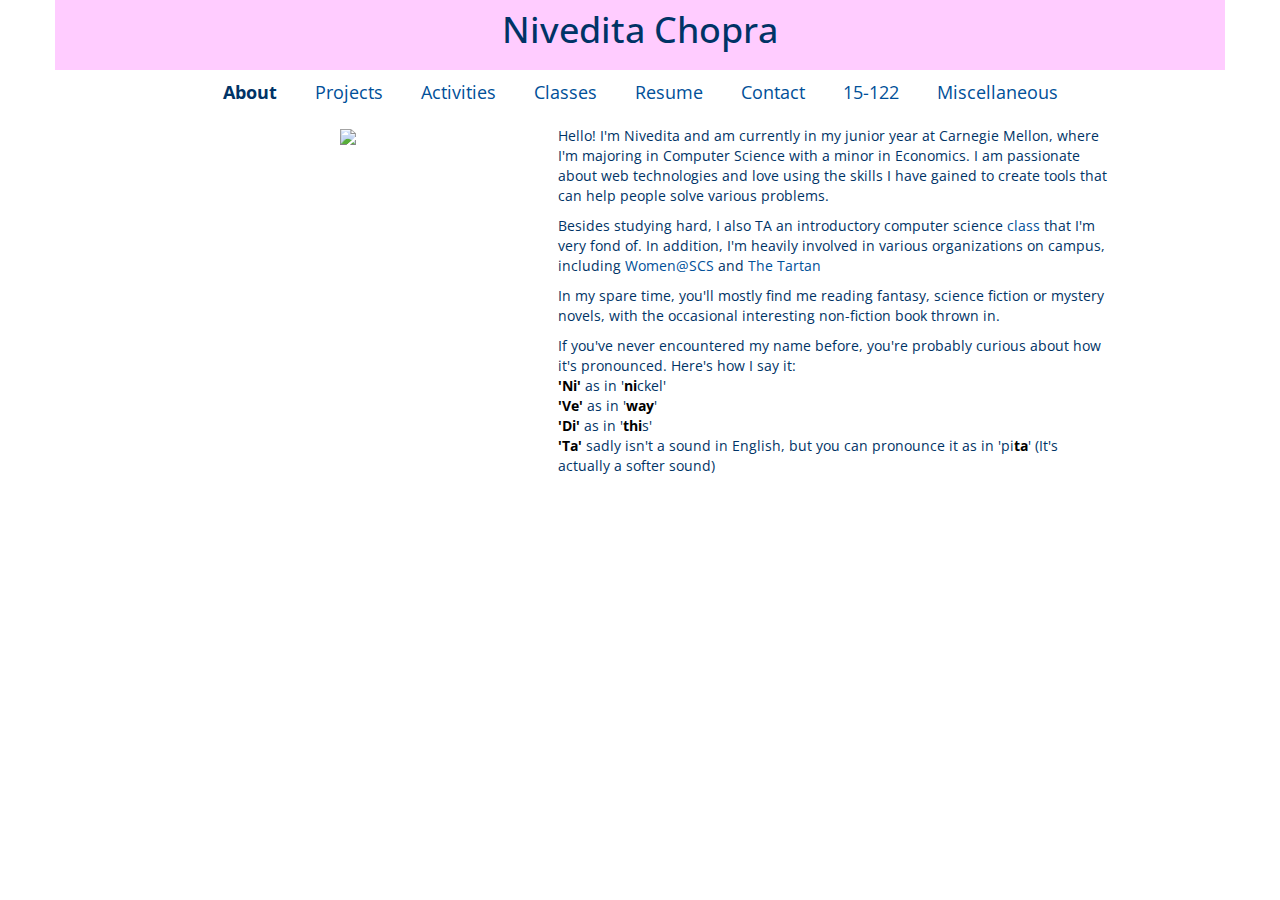
==== index.html @ 0b21182c "Changed position of hyperlink for TAing on about page" ====
<!DOCTYPE html>
<html>
  <head>
    <meta name="viewport" content="width=device-width, initial-scale=1.0">
    <link href="css/reset.css" rel="stylesheet">
    <link href="bootstrap/css/bootstrap.min.css" rel="stylesheet">
    <link href='http://fonts.googleapis.com/css?family=Open+Sans:400,700'
          rel='stylesheet' type='text/css'>
    <link href="css/style.css" rel="stylesheet">
  </head>

  <body>
    <div class="container">
      <div class="row space-above header">
        <div class="h1 no-space center">
          Nivedita Chopra
        </div>
      </div>

      <div class="row center">
          <div class="btn btn-lg cur">About</div>
          <a href="pages/projects.html" class="btn btn-link btn-lg">Projects</a>
          <a href="pages/activities.html" class="btn btn-link btn-lg">Activities</a>
          <a href="pages/classes.html" class="btn btn-link btn-lg">Classes</a>
          <a href="resume/resume.pdf" class="btn btn-link btn-lg">Resume</a>
          <a href="pages/contact.html" class="btn btn-link btn-lg">Contact</a>
          <a href="pages/15-122.html" class="btn btn-link btn-lg">15-122</a>
          <a href="pages/misc.html" class="btn btn-link btn-lg">Miscellaneous</a>
      </div>

      <div class="row">
        <div class="col-md-4 col-md-offset-1 img">
          <img src="images/me.jpg">
        </div>
        <div class="col-md-6">
          <div>
          Hello! I'm Nivedita and am currently in my junior year at
          Carnegie Mellon, where I'm majoring in Computer Science
          with a minor in Economics.
          I am passionate about web technologies and love using the skills
          I have gained to create tools that can help people solve
          various problems.
          </div>
          <div>
            Besides studying hard, I also TA an introductory computer science
            <a href="pages/15-122.html">class</a>
            that I'm very fond of. In addition, I'm heavily involved in
            various organizations on campus, including
            <a href="pages/activities.html#wascs">Women@SCS</a> and
            <a href="pages/activities.html#tartan">The Tartan</a>
          </div>

          <div>
            In my spare time, you'll mostly find me reading fantasy, science
            fiction or mystery novels, with the occasional interesting
            non-fiction book thrown in.
          </div>

          <div>
            If you've never encountered my name before, you're probably
            curious about how it's pronounced. Here's how I say it:
            <br>
            <span class="name">'Ni'</span> as in '<span class="name">ni</span>ckel'<br>
            <span class="name">'Ve'</span> as in '<span class="name">way</span>'<br>
            <span class="name">'Di'</span> as in '<span class="name">thi</span>s'<br>
            <span class="name">'Ta'</span> sadly isn't a sound in English, but you can
            pronounce it as in 'pi<span class="name">ta</span>' (It's actually a softer sound)
      </div>

    </div>
  </body>
</html>
---- css/style.css ----
body{
  font-family: 'Open Sans', sans-serif;
  color : #003366;
  #background-color : #FFCC99;
}

.h1, .h2, .h3, h1, h2, h3{
  font-family: 'Open Sans', sans-serif;
}

.header{
  background-color : #FFCCFF;
}

.center{
  text-align : center;
  align: 0px auto;
}

div {
  padding-bottom : 10px;
}

div.img {
  text-align : center;
}

div.no-space {
  margin-bottom : 0px;
}

div.space-above {
  padding-top : 10px;
}

li, ul {
  margin-bottom : 5px;
}

a, a.btn {
  color : #005099;
}

.cur {
  font-weight : bold;
}

.name {
  font-weight : bold;
  color : #000000;
}
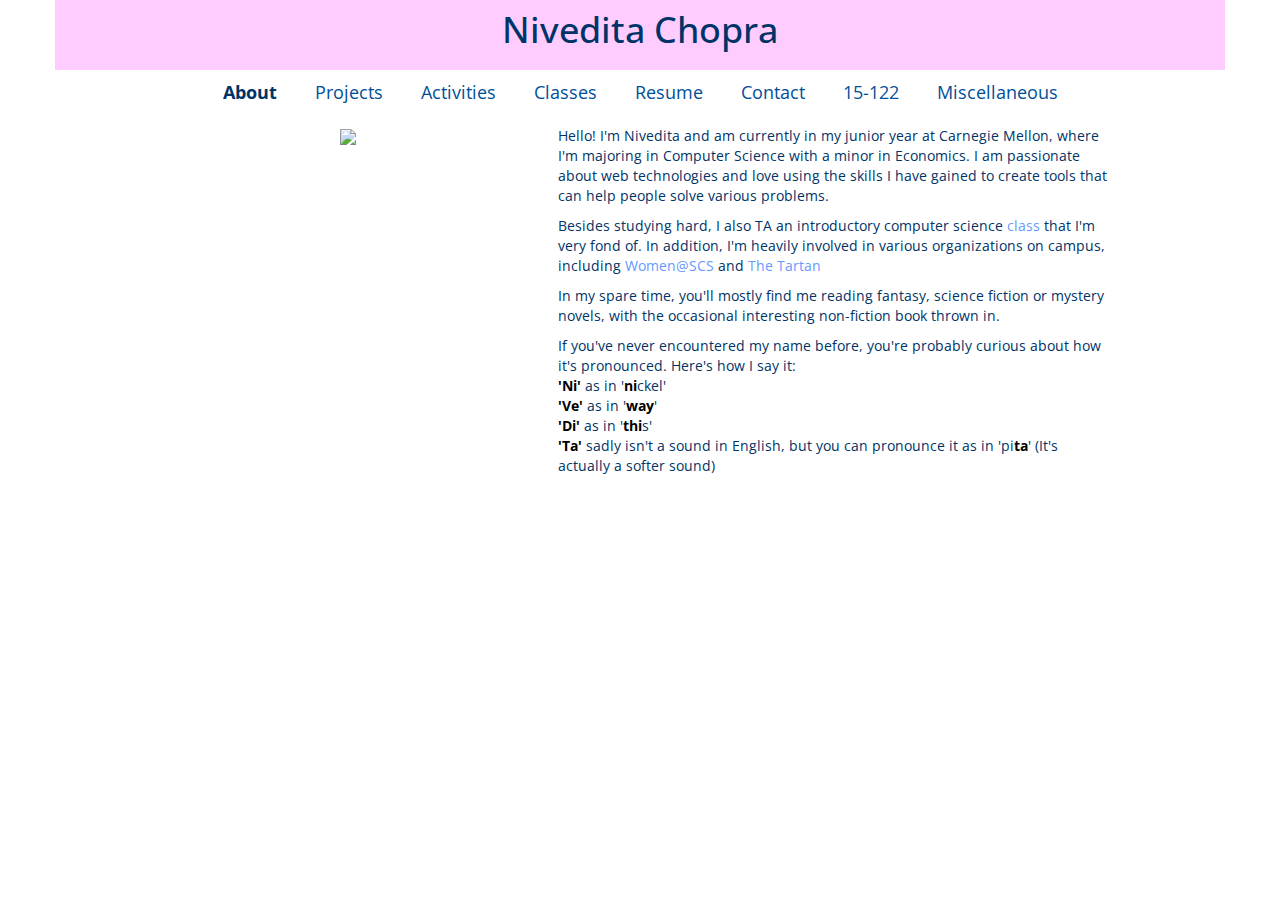
==== commit d6f441b2: "Made all external links open in new tabs/windows" ====
--- a/index.html
+++ b/index.html
@@ -22,7 +22,7 @@
           <a href="pages/projects.html" class="btn btn-link btn-lg">Projects</a>
           <a href="pages/activities.html" class="btn btn-link btn-lg">Activities</a>
           <a href="pages/classes.html" class="btn btn-link btn-lg">Classes</a>
-          <a href="resume/resume.pdf" class="btn btn-link btn-lg">Resume</a>
+          <a href="resume/resume.pdf" class="btn btn-link btn-lg" target="_blank">Resume</a>
           <a href="pages/contact.html" class="btn btn-link btn-lg">Contact</a>
           <a href="pages/15-122.html" class="btn btn-link btn-lg">15-122</a>
           <a href="pages/misc.html" class="btn btn-link btn-lg">Miscellaneous</a>
@@ -43,11 +43,11 @@
           </div>
           <div>
             Besides studying hard, I also TA an introductory computer science
-            <a href="pages/15-122.html">class</a>
+            <a href="pages/15-122.html" target="_blank">class</a>
             that I'm very fond of. In addition, I'm heavily involved in
             various organizations on campus, including
-            <a href="pages/activities.html#wascs">Women@SCS</a> and
-            <a href="pages/activities.html#tartan">The Tartan</a>
+            <a href="pages/activities.html#wascs" target="_blank">Women@SCS</a> and
+            <a href="pages/activities.html#tartan" target="_blank">The Tartan</a>
           </div>
 
           <div>
--- a/css/style.css
+++ b/css/style.css
@@ -37,7 +37,11 @@
   margin-bottom : 5px;
 }
 
-a, a.btn {
+a{
+  color : #6699FF;
+}
+
+a.btn {
   color : #005099;
 }
 
@@ -49,3 +53,11 @@
   font-weight : bold;
   color : #000000;
 }
+
+.cs{
+  color : green;
+}
+
+.econ{
+  color : slategray;
+}
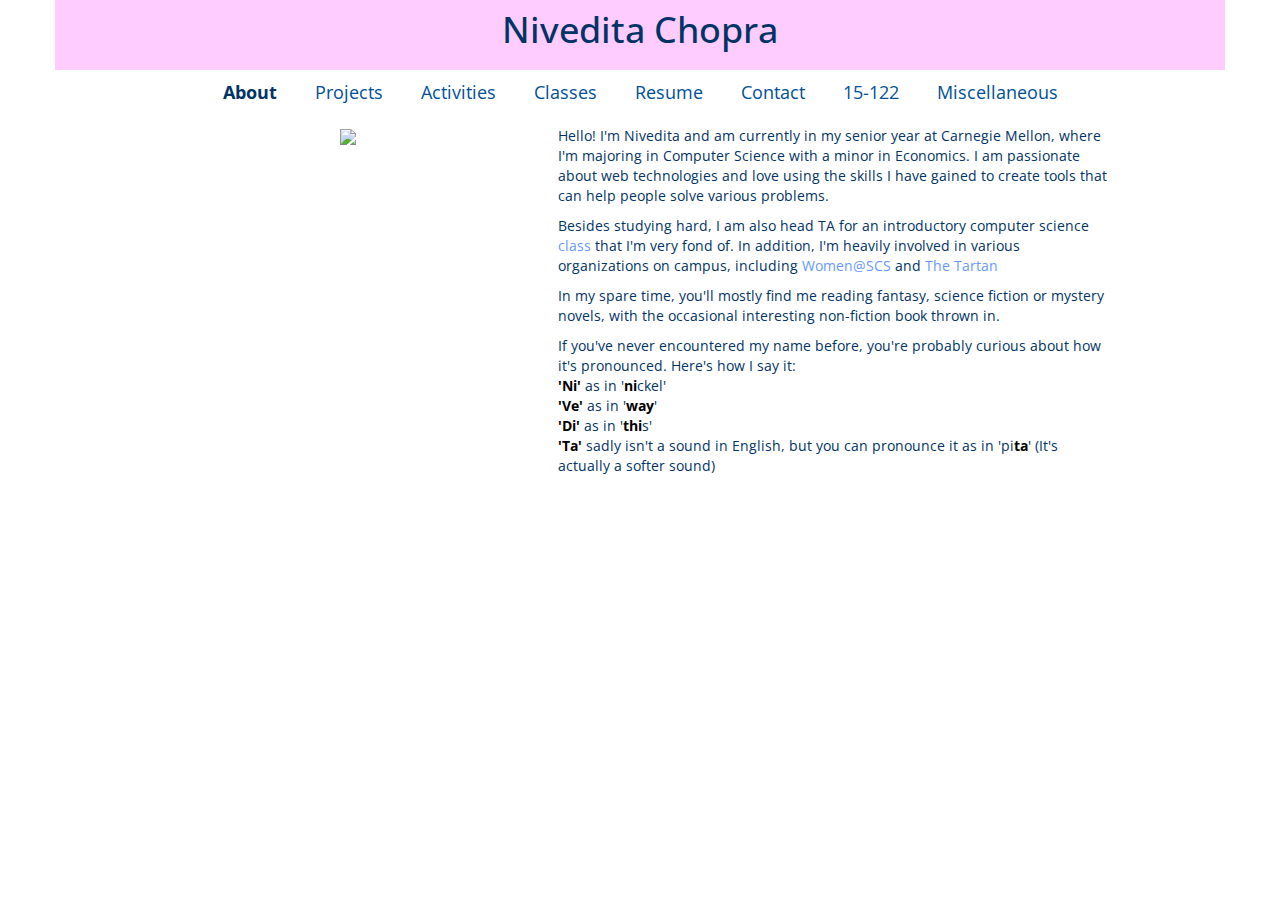
==== commit 36868021: "Updates for Fall 2014 v1" ====
--- a/index.html
+++ b/index.html
@@ -7,6 +7,17 @@
     <link href='http://fonts.googleapis.com/css?family=Open+Sans:400,700'
           rel='stylesheet' type='text/css'>
     <link href="css/style.css" rel="stylesheet">
+    <title>Nivedita Chopra</title>
+    <link rel="icon" type="image/png" href="images/initials.png">
+    <script>
+      (function(i,s,o,g,r,a,m){i['GoogleAnalyticsObject']=r;i[r]=i[r]||function(){
+      (i[r].q=i[r].q||[]).push(arguments)},i[r].l=1*new Date();a=s.createElement(o),
+      m=s.getElementsByTagName(o)[0];a.async=1;a.src=g;m.parentNode.insertBefore(a,m)
+      })(window,document,'script','//www.google-analytics.com/analytics.js','ga');
+
+      ga('create', 'UA-49430449-1', 'cmu.edu');
+      ga('send', 'pageview');
+    </script>
   </head>
 
   <body>
@@ -34,7 +45,7 @@
         </div>
         <div class="col-md-6">
           <div>
-          Hello! I'm Nivedita and am currently in my junior year at
+          Hello! I'm Nivedita and am currently in my senior year at
           Carnegie Mellon, where I'm majoring in Computer Science
           with a minor in Economics.
           I am passionate about web technologies and love using the skills
@@ -42,11 +53,13 @@
           various problems.
           </div>
           <div>
-            Besides studying hard, I also TA an introductory computer science
+            Besides studying hard, I am also head TA for an
+            introductory computer science
             <a href="pages/15-122.html" target="_blank">class</a>
             that I'm very fond of. In addition, I'm heavily involved in
             various organizations on campus, including
-            <a href="pages/activities.html#wascs" target="_blank">Women@SCS</a> and
+            <a href="pages/activities.html#wascs" target="_blank">Women@SCS</a>
+            and
             <a href="pages/activities.html#tartan" target="_blank">The Tartan</a>
           </div>
 
@@ -59,6 +72,7 @@
           <div>
             If you've never encountered my name before, you're probably
             curious about how it's pronounced. Here's how I say it:
+
             <br>
             <span class="name">'Ni'</span> as in '<span class="name">ni</span>ckel'<br>
             <span class="name">'Ve'</span> as in '<span class="name">way</span>'<br>
--- a/css/style.css
+++ b/css/style.css
@@ -59,5 +59,5 @@
 }
 
 .econ{
-  color : slategray;
+  color : steelblue;
 }
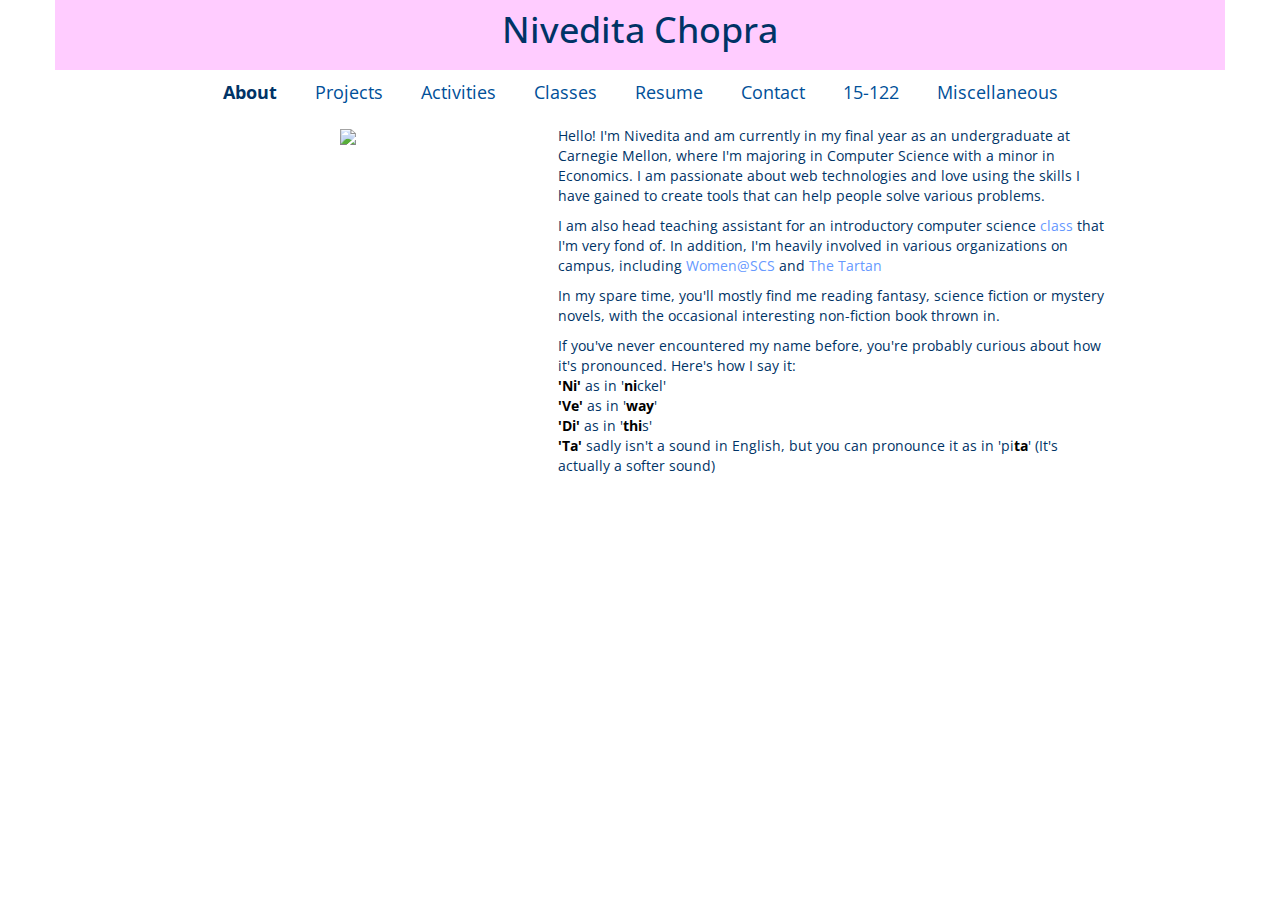
==== commit b8894bb6: "Some updates" ====
--- a/index.html
+++ b/index.html
@@ -45,7 +45,8 @@
         </div>
         <div class="col-md-6">
           <div>
-          Hello! I'm Nivedita and am currently in my senior year at
+          Hello! I'm Nivedita and am currently in my final year as an
+          undergraduate at
           Carnegie Mellon, where I'm majoring in Computer Science
           with a minor in Economics.
           I am passionate about web technologies and love using the skills
@@ -53,7 +54,7 @@
           various problems.
           </div>
           <div>
-            Besides studying hard, I am also head TA for an
+            I am also head teaching assistant for an
             introductory computer science
             <a href="pages/15-122.html" target="_blank">class</a>
             that I'm very fond of. In addition, I'm heavily involved in
--- a/css/style.css
+++ b/css/style.css
@@ -58,6 +58,16 @@
   color : green;
 }
 
+.cs-link {
+  color : green;
+  text-decoration : underline;
+}
+
 .econ{
   color : steelblue;
 }
+
+.econ-link {
+  color : steelblue;
+  text-decoration : underline;
+}
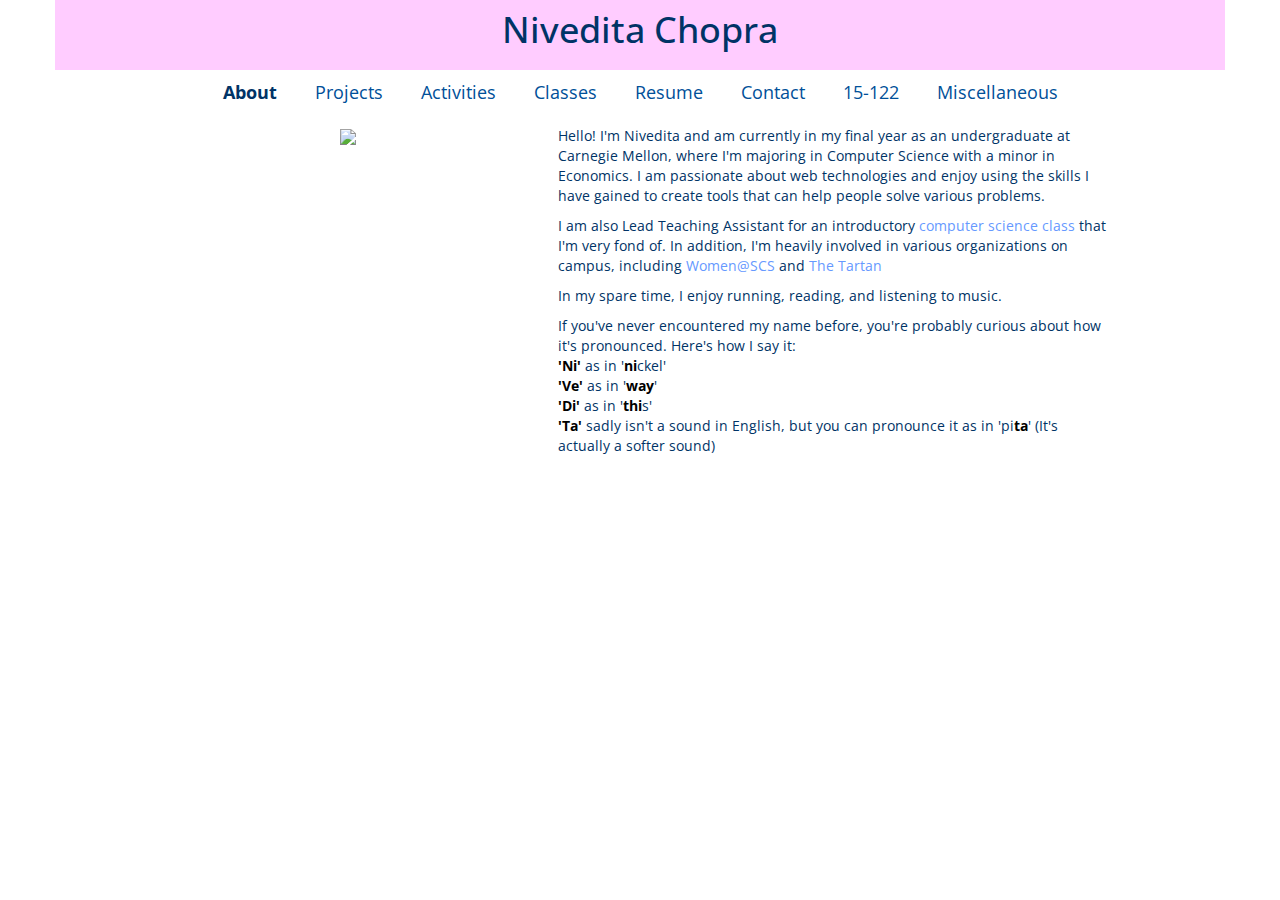
==== commit fcd8a66f: "Content changes + Adding analytics to emacs page" ====
--- a/index.html
+++ b/index.html
@@ -41,7 +41,7 @@
 
       <div class="row">
         <div class="col-md-4 col-md-offset-1 img">
-          <img src="images/me.jpg">
+          <img src="images/me.jpg" class="border">
         </div>
         <div class="col-md-6">
           <div>
@@ -49,14 +49,14 @@
           undergraduate at
           Carnegie Mellon, where I'm majoring in Computer Science
           with a minor in Economics.
-          I am passionate about web technologies and love using the skills
+          I am passionate about web technologies and enjoy using the skills
           I have gained to create tools that can help people solve
           various problems.
           </div>
           <div>
-            I am also head teaching assistant for an
-            introductory computer science
-            <a href="pages/15-122.html" target="_blank">class</a>
+            I am also Lead Teaching Assistant for an
+            introductory
+            <a href="pages/15-122.html" target="_blank">computer science class</a>
             that I'm very fond of. In addition, I'm heavily involved in
             various organizations on campus, including
             <a href="pages/activities.html#wascs" target="_blank">Women@SCS</a>
@@ -65,9 +65,7 @@
           </div>
 
           <div>
-            In my spare time, you'll mostly find me reading fantasy, science
-            fiction or mystery novels, with the occasional interesting
-            non-fiction book thrown in.
+            In my spare time, I enjoy running, reading, and listening to music.
           </div>
 
           <div>
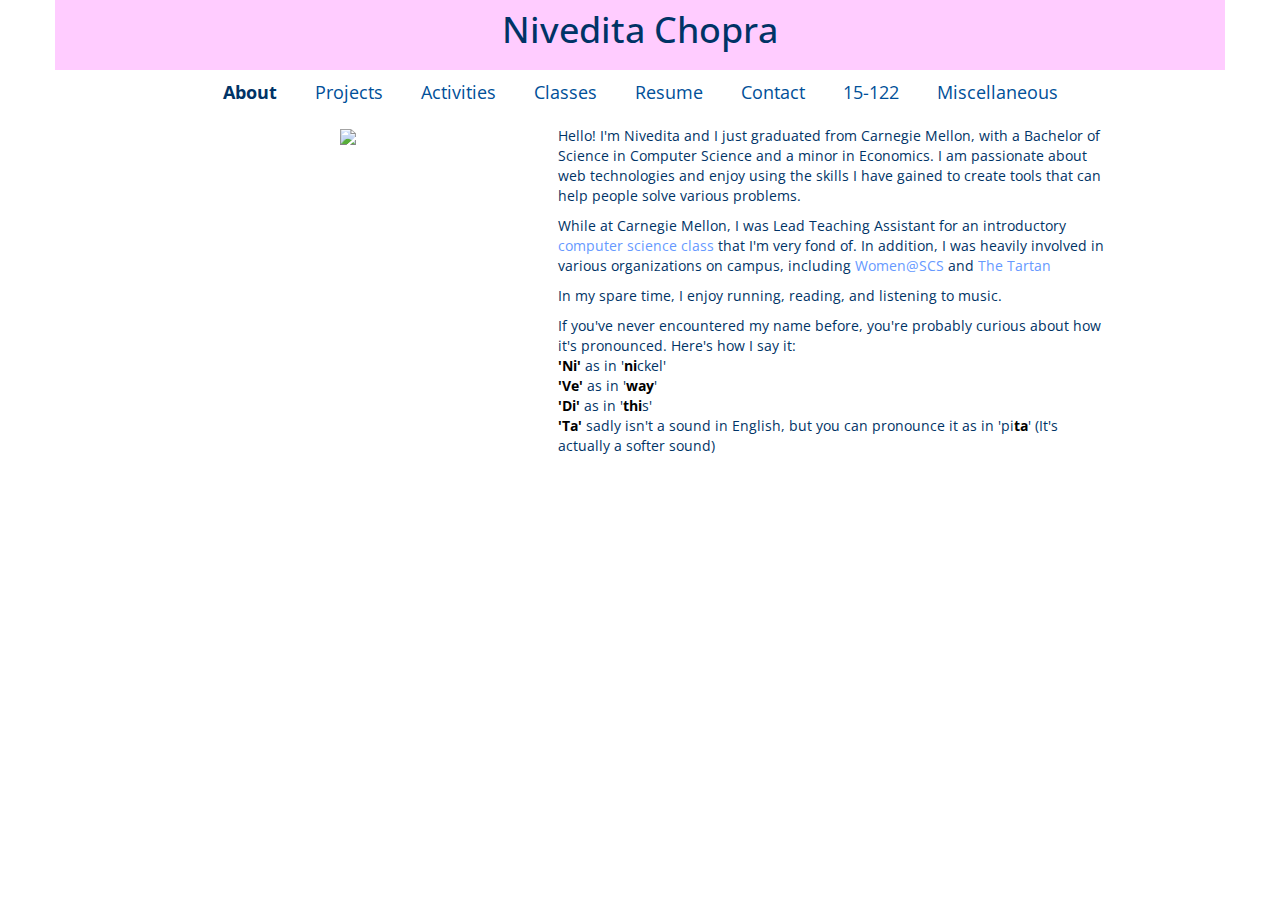
==== commit 76e8487f: "Change CMU stuff to past tense" ====
--- a/index.html
+++ b/index.html
@@ -8,7 +8,6 @@
           rel='stylesheet' type='text/css'>
     <link href="css/style.css" rel="stylesheet">
     <title>Nivedita Chopra</title>
-    <link rel="icon" type="image/png" href="images/initials.png">
     <script>
       (function(i,s,o,g,r,a,m){i['GoogleAnalyticsObject']=r;i[r]=i[r]||function(){
       (i[r].q=i[r].q||[]).push(arguments)},i[r].l=1*new Date();a=s.createElement(o),
@@ -45,19 +44,17 @@
         </div>
         <div class="col-md-6">
           <div>
-          Hello! I'm Nivedita and am currently in my final year as an
-          undergraduate at
-          Carnegie Mellon, where I'm majoring in Computer Science
-          with a minor in Economics.
+          Hello! I'm Nivedita and I just graduated from Carnegie Mellon, with a Bachelor of Science in Computer Science
+          and a minor in Economics.
           I am passionate about web technologies and enjoy using the skills
           I have gained to create tools that can help people solve
           various problems.
           </div>
           <div>
-            I am also Lead Teaching Assistant for an
+            While at Carnegie Mellon, I was Lead Teaching Assistant for an
             introductory
             <a href="pages/15-122.html" target="_blank">computer science class</a>
-            that I'm very fond of. In addition, I'm heavily involved in
+            that I'm very fond of. In addition, I was heavily involved in
             various organizations on campus, including
             <a href="pages/activities.html#wascs" target="_blank">Women@SCS</a>
             and
